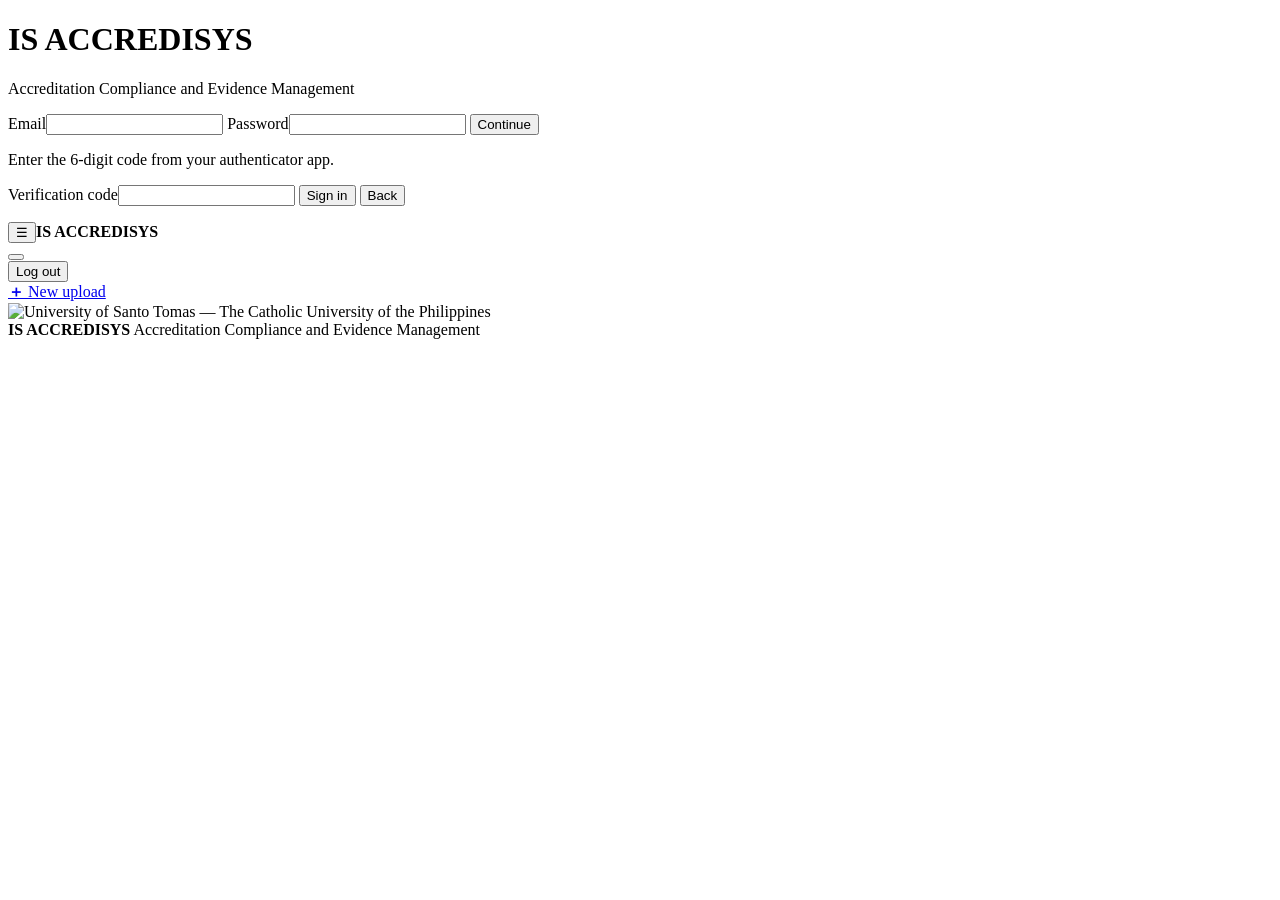
==== app/static/index.html @ 2b6f54de "Sobrang damiiiiii" ====
<!doctype html>
<html lang="en"><head>
<meta charset="utf-8"><meta name="viewport" content="width=device-width, initial-scale=1">
<title>IS ACCREDISYS</title><link rel="preconnect" href="https://fonts.googleapis.com">
<link rel="preconnect" href="https://fonts.gstatic.com" crossorigin>
<link href="https://fonts.googleapis.com/css2?family=Lexend:wght@400;500;600;700&display=swap" rel="stylesheet">
<link rel="stylesheet" href="/static/app.css">
</head><body>
<div id="login" class="login hidden">
  <div class="card">
    <h1>IS ACCREDISYS</h1><p class="muted">Accreditation Compliance and Evidence Management</p>
    <form id="f-cred"><label>Email<input name="email" type="email" required autocomplete="username"></label>
      <label>Password<input name="password" type="password" required autocomplete="current-password"></label>
      <button>Continue</button></form>
    <form id="f-mfa" class="hidden"><p>Enter the 6-digit code from your authenticator app.</p>
      <label>Verification code<input name="code" inputmode="numeric" maxlength="6" pattern="\d{6}" required autocomplete="one-time-code"></label>
      <button>Sign in</button> <button type="button" class="link" id="mfa-back">Back</button></form>
    <p id="login-err" class="err"></p>
  </div>
</div>
<div id="shell" class="hidden">
  <header>
    <button id="burger" class="ib" aria-label="Menu">☰</button><strong class="brandname">IS ACCREDISYS</strong>
    <div class="me"><button id="avatar" class="avatar" aria-label="Account"></button>
      <div id="menu" class="menu hidden"><div id="who"></div><button class="link" id="logout">Log out</button></div></div>
  </header>
  <aside id="side"><a class="new" id="newbtn" href="#upload"><b>＋</b> New upload</a><nav id="nav"></nav></aside>
  <main id="main"></main>
  <footer class="site-footer" aria-label="University and application footer">
    <div class="footer-mark-frame">
      <img class="footer-mark" src="/static/ust-logo-footer.png" alt="University of Santo Tomas — The Catholic University of the Philippines">
    </div>
    <div class="footer-copy">
      <strong>IS ACCREDISYS</strong>
      <span>Accreditation Compliance and Evidence Management</span>
    </div>
  </footer>
</div>
<div id="toast" class="toast hidden"></div>
<dialog id="dlg"></dialog>
<script src="/static/app.js"></script>
</body></html>
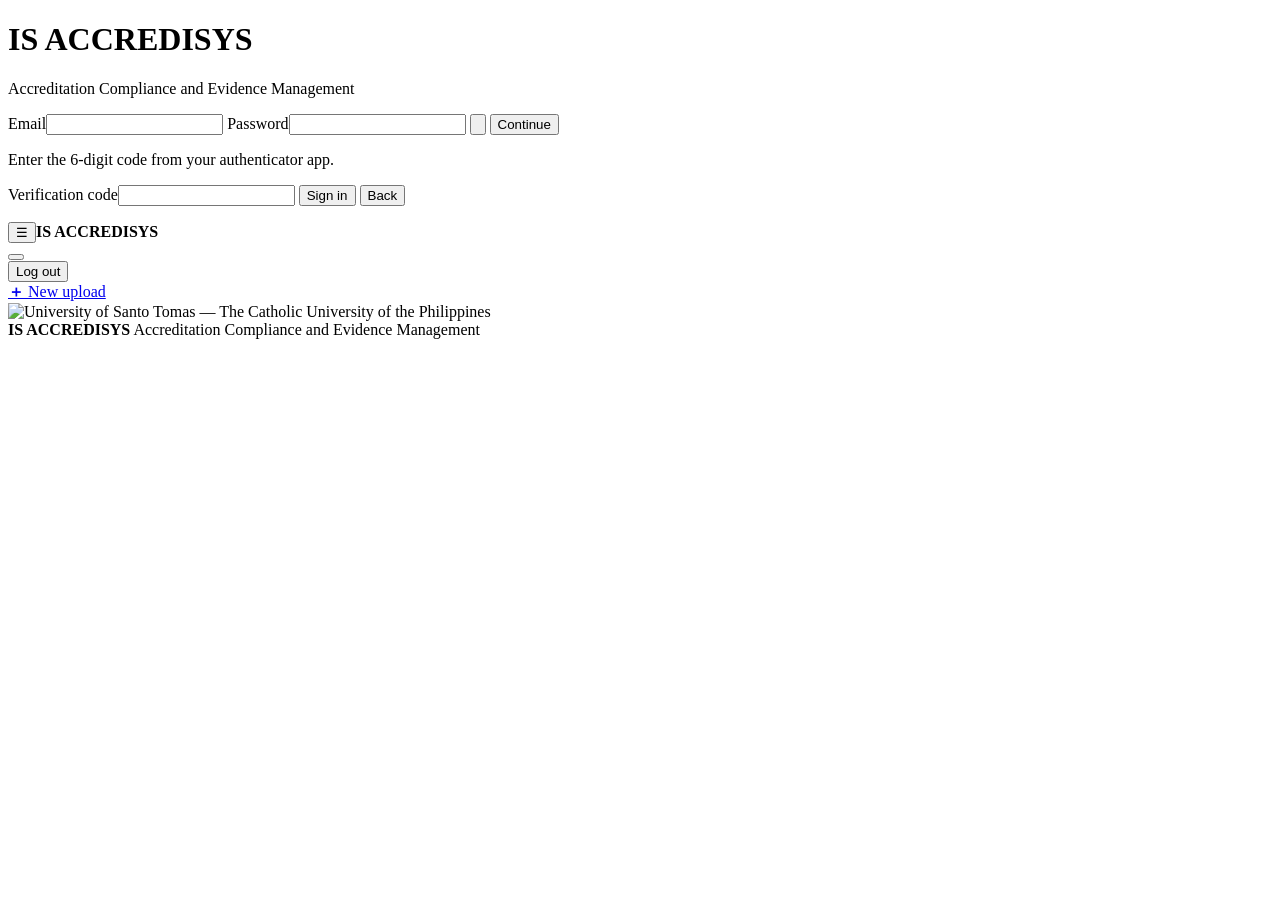
==== commit d9265aa9: "login and cert repo" ====
--- a/app/static/index.html
+++ b/app/static/index.html
@@ -10,7 +10,11 @@
   <div class="card">
     <h1>IS ACCREDISYS</h1><p class="muted">Accreditation Compliance and Evidence Management</p>
     <form id="f-cred"><label>Email<input name="email" type="email" required autocomplete="username"></label>
-      <label>Password<input name="password" type="password" required autocomplete="current-password"></label>
+      <label>Password<span class="password-field"><input id="login-password" name="password" type="password" required autocomplete="current-password">
+        <button id="password-toggle" class="password-toggle" type="button" aria-label="Show password" aria-controls="login-password" aria-pressed="false">
+          <svg viewBox="0 0 24 24" aria-hidden="true" focusable="false"><path d="M2 12s3.6-7 10-7 10 7 10 7-3.6 7-10 7S2 12 2 12Z"></path><circle cx="12" cy="12" r="3"></circle><path class="password-toggle-slash" d="m3 3 18 18"></path></svg>
+        </button>
+      </span></label>
       <button>Continue</button></form>
     <form id="f-mfa" class="hidden"><p>Enter the 6-digit code from your authenticator app.</p>
       <label>Verification code<input name="code" inputmode="numeric" maxlength="6" pattern="\d{6}" required autocomplete="one-time-code"></label>
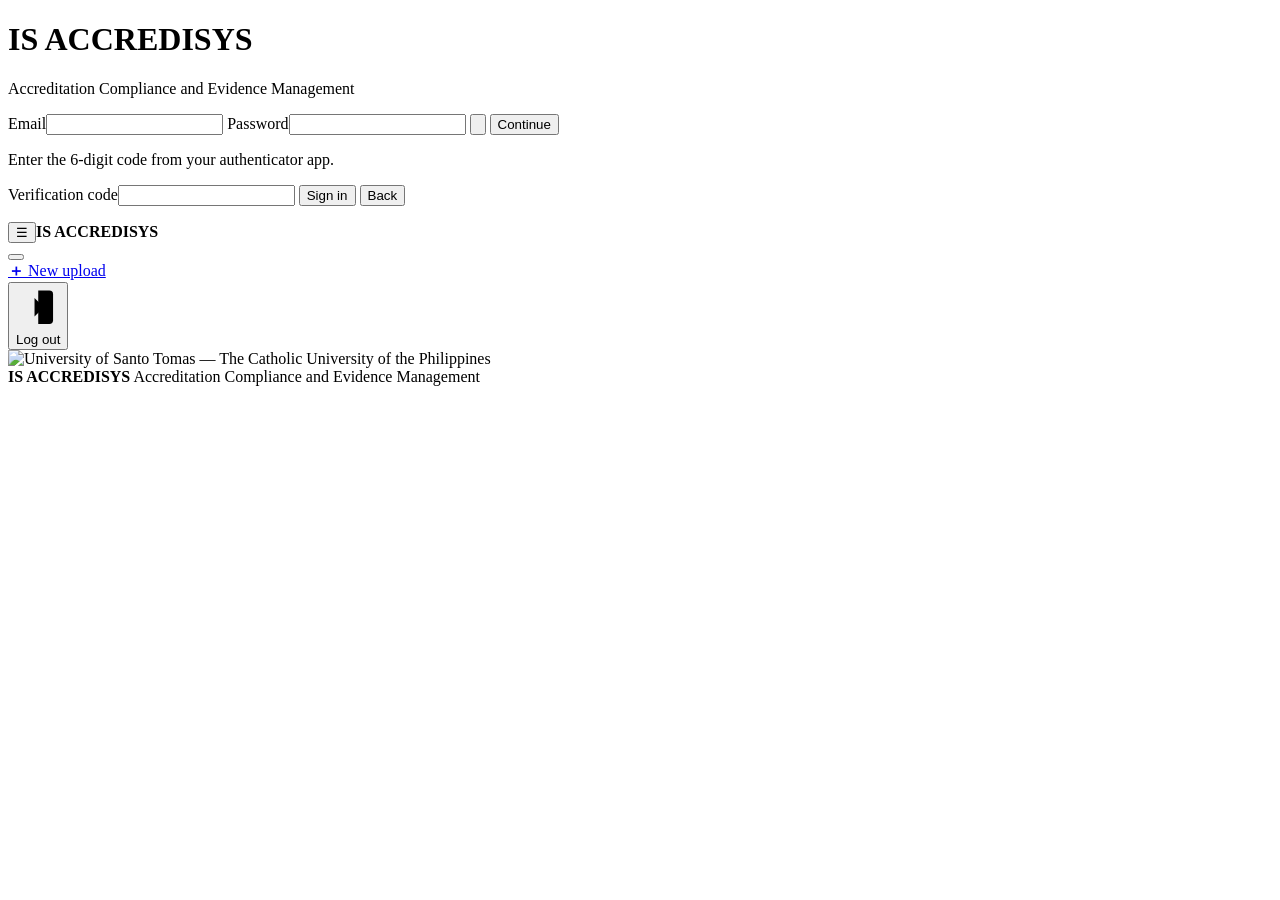
==== commit af23d327: "Login Evidence Repo (non drop down) Faculty Information Faculty Credentials Personal Profile" ====
--- a/app/static/index.html
+++ b/app/static/index.html
@@ -26,9 +26,11 @@
   <header>
     <button id="burger" class="ib" aria-label="Menu">☰</button><strong class="brandname">IS ACCREDISYS</strong>
     <div class="me"><button id="avatar" class="avatar" aria-label="Account"></button>
-      <div id="menu" class="menu hidden"><div id="who"></div><button class="link" id="logout">Log out</button></div></div>
+      <div id="menu" class="menu hidden"><div id="who"></div></div></div>
   </header>
-  <aside id="side"><a class="new" id="newbtn" href="#upload"><b>＋</b> New upload</a><nav id="nav"></nav></aside>
+  <aside id="side"><a class="new" id="newbtn" href="#upload"><b>＋</b> New upload</a><nav id="nav"></nav>
+    <div class="sidebar-bottom"><button class="sidebar-logout" id="logout" type="button"><svg class="sidebar-logout-icon" viewBox="0 0 24 24" aria-hidden="true" focusable="false"><path d="M10 17l5-5-5-5M15 12H3"></path><path d="M12 3h6a2 2 0 0 1 2 2v14a2 2 0 0 1-2 2h-6"></path></svg><span>Log out</span></button></div>
+  </aside>
   <main id="main"></main>
   <footer class="site-footer" aria-label="University and application footer">
     <div class="footer-mark-frame">
